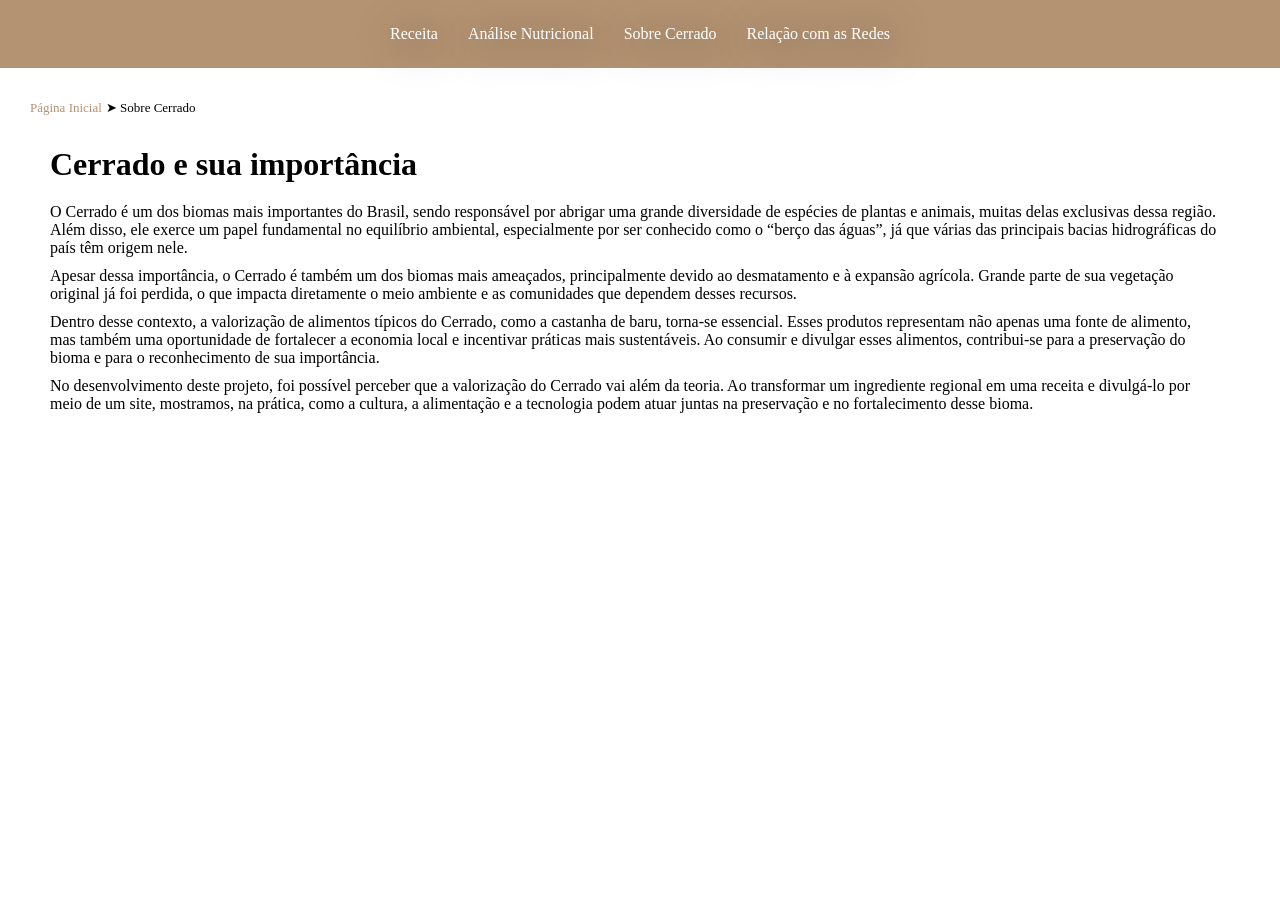
==== cerrado.html @ f3416922 "Add files via upload" ====
<!DOCTYPE html>
<html lang="pt">
<head>
    <meta charset="UTF-8">
    <meta name="viewport" content="width=device-width, initial-scale=1.0">
    <title>Conhecendo o projeto</title>
</head>
<body>
	<link rel="stylesheet" href="style.css">
    <input type="checkbox" id="menu-toggle">

<label for="menu-toggle">☰</label>

<nav class="menu">
    <a href="receita.html">Receita</a>
    <a href="analise.html">Análise Nutricional</a>
	<a href="cerrado.html">Sobre Cerrado</a>
	<a href="redes.html">Relação com as Redes</a>

</nav>
    <section class="aba">
		<a href="index.html">Página Inicial</a>
		<p>➤ Sobre Cerrado</p>
    </section>
    <main class="sobre">
        <h1>Cerrado e sua importância</h1>
        <p>O Cerrado é um dos biomas mais importantes do Brasil, sendo responsável por abrigar uma grande diversidade de espécies 
        de plantas e animais, muitas delas exclusivas dessa região. Além disso, ele exerce um papel fundamental no 
        equilíbrio ambiental, especialmente por ser conhecido como o “berço das águas”, já que várias das principais bacias hidrográficas 
        do país têm origem nele.</p>
        <p>Apesar dessa importância, o Cerrado é também um dos biomas mais ameaçados, principalmente devido ao desmatamento e à expansão agrícola. 
        Grande parte de sua vegetação original já foi perdida, o que impacta diretamente o meio ambiente e as comunidades que dependem desses recursos.</p>
        <p>Dentro desse contexto, a valorização de alimentos típicos do Cerrado, como a castanha de baru, torna-se essencial. Esses produtos representam não 
        apenas uma fonte de alimento, mas também uma oportunidade de fortalecer a economia local e incentivar práticas mais sustentáveis. Ao consumir e 
        divulgar esses alimentos, contribui-se para a preservação do bioma e para o reconhecimento de sua importância.</p>
        <p>No desenvolvimento deste projeto, foi possível perceber que a valorização do Cerrado vai além da teoria. Ao transformar um ingrediente
         regional em uma receita e divulgá-lo por meio de um site, mostramos, na prática, como a cultura, a alimentação e a tecnologia podem atuar 
         juntas na preservação e no fortalecimento desse bioma.</p>
    </main>
</body>
</html>
---- style.css ----
*{
 margin: 0;
 padding: 0;
 box-sizing: border-box;
}

/*menu*/

#menu-toggle {
    display: none;
}

.menu {
    display: flex;
    background-color:#B49372;
    padding:10px;
    justify-content:center;
    
}

.menu a {

text-decoration:none;
margin:15px;
filter: drop-shadow(5px 5px 20px black);
 color:white;

}

label {
    display: none;
}

/*main index*/

.index{

 background-image: url('banner.jpg');
 background-size:cover;

}

.titulo {
 width:max-content;
 color: white;
 margin-top:10%;
 margin-left:10%;
 font-family:serif;

 
 }
 
 .titulo h1{
 
 font-size:43px;
 filter: drop-shadow(5px 5px 20px black) drop-shadow(5px 5px 20px black);
 
 }
 
 .titulo h2{
 
 font-size:20px;
 font-weight:normal;
 margin-top:3px;
 filter: drop-shadow(5px 5px 20px black) drop-shadow(5px 5px 20px black);
 }
 
 .titulo h3{
 
 font-size:13px;
 font-weight:normal;
  filter: drop-shadow(5px 5px 20px black) drop-shadow(5px 5px 20px black)drop-shadow(5px 5px 10px black);
 
 }
 
.botao {
 margin-top:40px;
 margin-left:10%;
}

.botao a {

text-decoration:none;
 color:inherit;

}

.botao ul li {
 filter: drop-shadow(5px 5px 20px black);
 color:white;
 display:inline-block;
 background:#B49372;
 padding: 8px;
 margin-right:70px;
 transition:all 0.5s ease-in-out;
}
/*receita*/

.aba {

 padding: 30px 10px 30px 30px;

}

.aba a {

 text-decoration:none;
 color:#B49372;
 display:inline-block;
 font-size:13px;

}

.aba p {

 display:inline-block;
 font-size:13px;


}

.receita {

 padding: 0px 10px 30px 50px;
 font-family:serif;

}


.receita h2 {
 
  font-size:20px;
  padding: 30px 10px 30px 30px;
  font-weight:bold;
  color:#B49372;

}

.receita h3 {
 
  font-size:15px;
  margin-bottom:10px;

}

.receita ul {

 list-style:none;
 margin: 0px 0px 10px 10px;

}


.receita ul li {

 font-size:15px;
 color:#636363;

}

hr {
 border:none;
 height: 1px;
 background-color:#373737;
 margin-left:-10px;
 margin-right:-50px;
 margin-top:30px;

}

.receita ol {

margin: 0px 0px 10px 35px;

}

.receita ol li {

 font-size:15px;
 color:#636363;
 
}


.receita ol li::marker{

	color:#B49372;
	font-size:25px;
	font-weight:bold;
	padding: 0px 10px 5px 20px;
	
}

.receita ol li:nth-child(1n+10){

 margin-left:10px;

}
/*sobre*/

.sobre {

 padding: 0px 10px 30px 50px;
 font-family:serif;

}

.sobre h1 {

 margin-bottom:20px;

}

.sobre p {

 margin-right:50px;
 margin-top:10px;

}

/* analise */

.tabela {

 margin-top:30px;

}
.tabela h2 {

  margin:20px;
  color:black;

}
table {

 margin:20px;
 border-collapse: collapse; 
 width: 90%;

}

table th, 
table td {
    padding: 15px;
    text-align: center;
}

table tbody th {

 font-weight:normal;

}

table thead {
 color:white;
 background:#B49372;

}

table tbody th:nth-child(odd) {

 background:#EEE4DA;

}
table tbody th:nth-child(even) {

 background:#E7D9CA;

}

/*redes*/

.pai {

 display:flex;
 gap:20px;
 margin: 30px 10px 30px 50px;
 
}

.pai section {

 flex:1;

}

.pai h1 {

 font-size:25px;
 color:#B49372;

}
.video iframe {

 padding-left:60px;
 margin-top:30px;

}

.video h1 {

 padding-left:150px;

}

.equipe {

 padding-left:250px;

}

.equipe h1 {

 padding-bottom:30px;

}

.equipe a {

 margin-left:-20px;
 margin-top:50px

}

/*animação*/

.menu a:hover{

 text-decoration:underline;

}

.menu a:active{

 color:white;

}

.botao ul li:hover{

 padding:10px;
 text-decoration:underline;

}

@media(min-width:300px) and (max-width:1000px)
{
.menu ul li {
 font-size:12px;
 display:inline-block;
 margin: 5px 3px 10px 3px;
 font-family:sans-serif;
 }
.titulo h1{
 margin-top: 60px;
 font-size:40px;
 filter: drop-shadow(5px 5px 20px black) drop-shadow(5px 5px 20px black);
 
 }
 
 .titulo h2{
 
 font-size:25px;
 font-weight:normal;
 margin-top:3px;
 filter: drop-shadow(5px 5px 20px black) drop-shadow(5px 5px 20px black);
 }

 .titulo h3{
 
display:none;
 }
 .botao ul li {
 filter: drop-shadow(5px 5px 20px black);
 font-size:18px;
 color:white;
 display:inline-block;
 background:#B49372;
 padding: 4px;
 margin:20px 70px auto 10px;
 transition:all 0.5s ease-in-out;
}

.index {

background-image: url('sorvete.jpeg');
background-size: cover;
  background-position: center;
  background-repeat: no-repeat;
  background-attachment: fixed; /* Mantém a imagem fixa ao rolar a página */
  height: 100vh;
}

.tabela {

display:none;

}
.video {
  display:block;
  background: 

}

.equipe {

  display:flex;

}

.pai {

display:block;

 }
 
.video iframe {

 width:300px;
 height:200px;
 padding-left:20px;
 margin-top:30px;

}

.video h1 {

 padding-left:30px;

}
.equipe {
 margin-top:30px;
 padding-left:30px;

}

.equipe h1 {

 padding-bottom:30px;

}

.equipe ul {

 margin-left:-40px;
 margin-top:50px

}
 label {
        display: block;
        font-size: 30px;
        cursor: pointer;
        background-color:#B49372;
        color:white;
        padding:10px;
    }

    .menu {
        display: none;
        flex-direction: column;
    }

    #menu-toggle:checked + label + .menu {
        display: flex;
    }
}
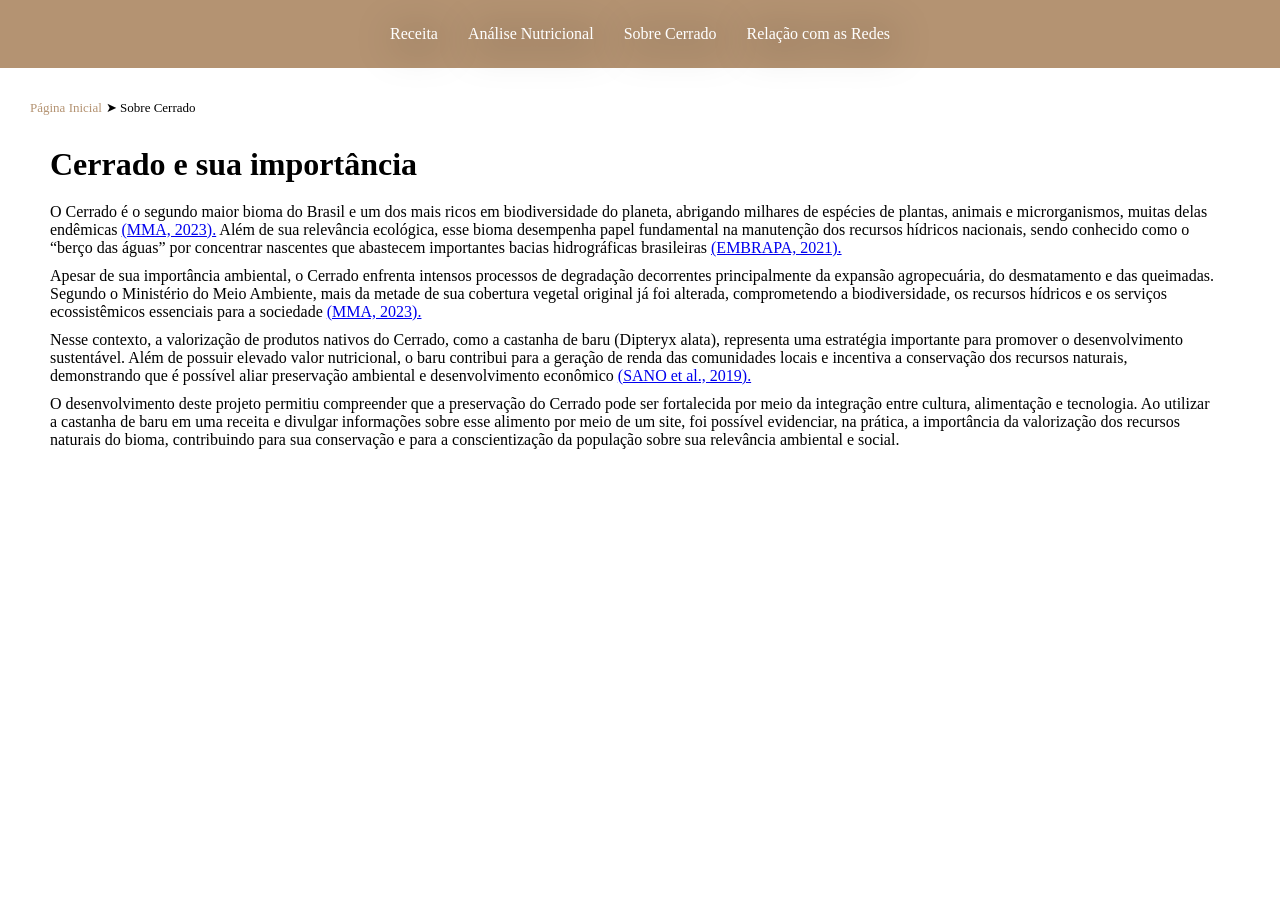
==== commit f77fcaff: "Add files via upload" ====
--- a/cerrado.html
+++ b/cerrado.html
@@ -24,18 +24,10 @@
     </section>
     <main class="sobre">
         <h1>Cerrado e sua importância</h1>
-        <p>O Cerrado é um dos biomas mais importantes do Brasil, sendo responsável por abrigar uma grande diversidade de espécies 
-        de plantas e animais, muitas delas exclusivas dessa região. Além disso, ele exerce um papel fundamental no 
-        equilíbrio ambiental, especialmente por ser conhecido como o “berço das águas”, já que várias das principais bacias hidrográficas 
-        do país têm origem nele.</p>
-        <p>Apesar dessa importância, o Cerrado é também um dos biomas mais ameaçados, principalmente devido ao desmatamento e à expansão agrícola. 
-        Grande parte de sua vegetação original já foi perdida, o que impacta diretamente o meio ambiente e as comunidades que dependem desses recursos.</p>
-        <p>Dentro desse contexto, a valorização de alimentos típicos do Cerrado, como a castanha de baru, torna-se essencial. Esses produtos representam não 
-        apenas uma fonte de alimento, mas também uma oportunidade de fortalecer a economia local e incentivar práticas mais sustentáveis. Ao consumir e 
-        divulgar esses alimentos, contribui-se para a preservação do bioma e para o reconhecimento de sua importância.</p>
-        <p>No desenvolvimento deste projeto, foi possível perceber que a valorização do Cerrado vai além da teoria. Ao transformar um ingrediente
-         regional em uma receita e divulgá-lo por meio de um site, mostramos, na prática, como a cultura, a alimentação e a tecnologia podem atuar 
-         juntas na preservação e no fortalecimento desse bioma.</p>
+        <p>O Cerrado é o segundo maior bioma do Brasil e um dos mais ricos em biodiversidade do planeta, abrigando milhares de espécies de plantas, animais e microrganismos, muitas delas endêmicas <a href="https://www.gov.br/mma/pt-br/assuntos/biodiversidade-e-biomas/biomas-e-ecossistemas/biomas/cerrado">(MMA, 2023).</a> Além de sua relevância ecológica, esse bioma desempenha papel fundamental na manutenção dos recursos hídricos nacionais, sendo conhecido como o “berço das águas” por concentrar nascentes que abastecem importantes bacias hidrográficas brasileiras <a href="https://www.embrapa.br/web/agencia-de-informacao-tecnologica/tematicas/bioma-cerrado/ecologia/conservacao">(EMBRAPA, 2021).</a></p>
+        <p>Apesar de sua importância ambiental, o Cerrado enfrenta intensos processos de degradação decorrentes principalmente da expansão agropecuária, do desmatamento e das queimadas. Segundo o Ministério do Meio Ambiente, mais da metade de sua cobertura vegetal original já foi alterada, comprometendo a biodiversidade, os recursos hídricos e os serviços ecossistêmicos essenciais para a sociedade <a href="https://www.gov.br/mma/pt-br/assuntos/biodiversidade-e-biomas/biomas-e-ecossistemas/biomas/cerrado">(MMA, 2023).</a></p>
+        <p>Nesse contexto, a valorização de produtos nativos do Cerrado, como a castanha de baru (Dipteryx alata), representa uma estratégia importante para promover o desenvolvimento sustentável. Além de possuir elevado valor nutricional, o baru contribui para a geração de renda das comunidades locais e incentiva a conservação dos recursos naturais, demonstrando que é possível aliar preservação ambiental e desenvolvimento econômico <a href="https://www.infoteca.cnptia.embrapa.br/infoteca/bitstream/doc/570911/2/CERRADO-Ecologia-e-flora-VOL-1.pdf">(SANO et al., 2019).</a></p>
+        <p>O desenvolvimento deste projeto permitiu compreender que a preservação do Cerrado pode ser fortalecida por meio da integração entre cultura, alimentação e tecnologia. Ao utilizar a castanha de baru em uma receita e divulgar informações sobre esse alimento por meio de um site, foi possível evidenciar, na prática, a importância da valorização dos recursos naturais do bioma, contribuindo para sua conservação e para a conscientização da população sobre sua relevância ambiental e social.</p>
     </main>
 </body>
 </html>
--- a/style.css
+++ b/style.css
@@ -36,7 +36,7 @@
 
 .index{
 
- background-image: url('banner.jpg');
+ background-image: url('Imagens/banner.jpeg');
  background-size:cover;
 
 }
@@ -384,7 +384,7 @@
 
 .index {
 
-background-image: url('sorvete.jpeg');
+background-image: url('Imagens/sorvete.jpeg');
 background-size: cover;
   background-position: center;
   background-repeat: no-repeat;
@@ -399,7 +399,6 @@
 }
 .video {
   display:block;
-  background: 
 
 }
 
